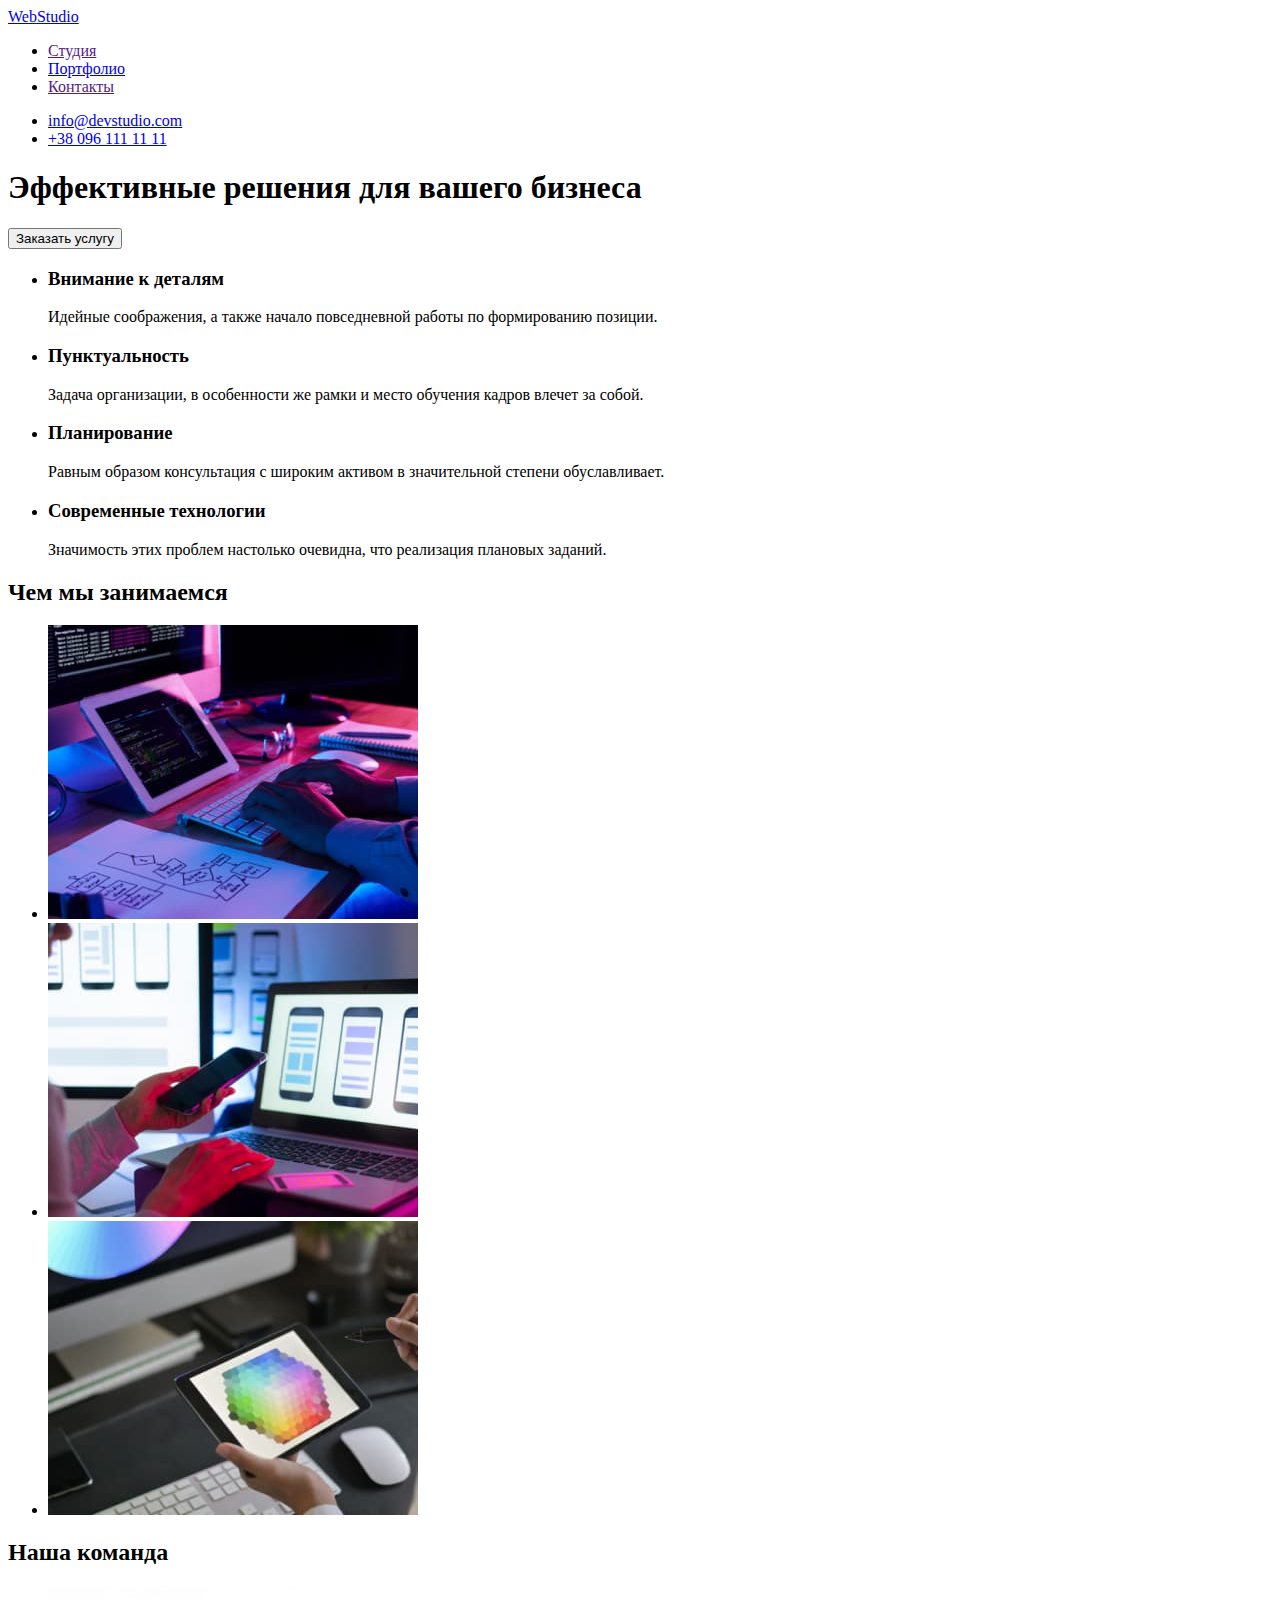
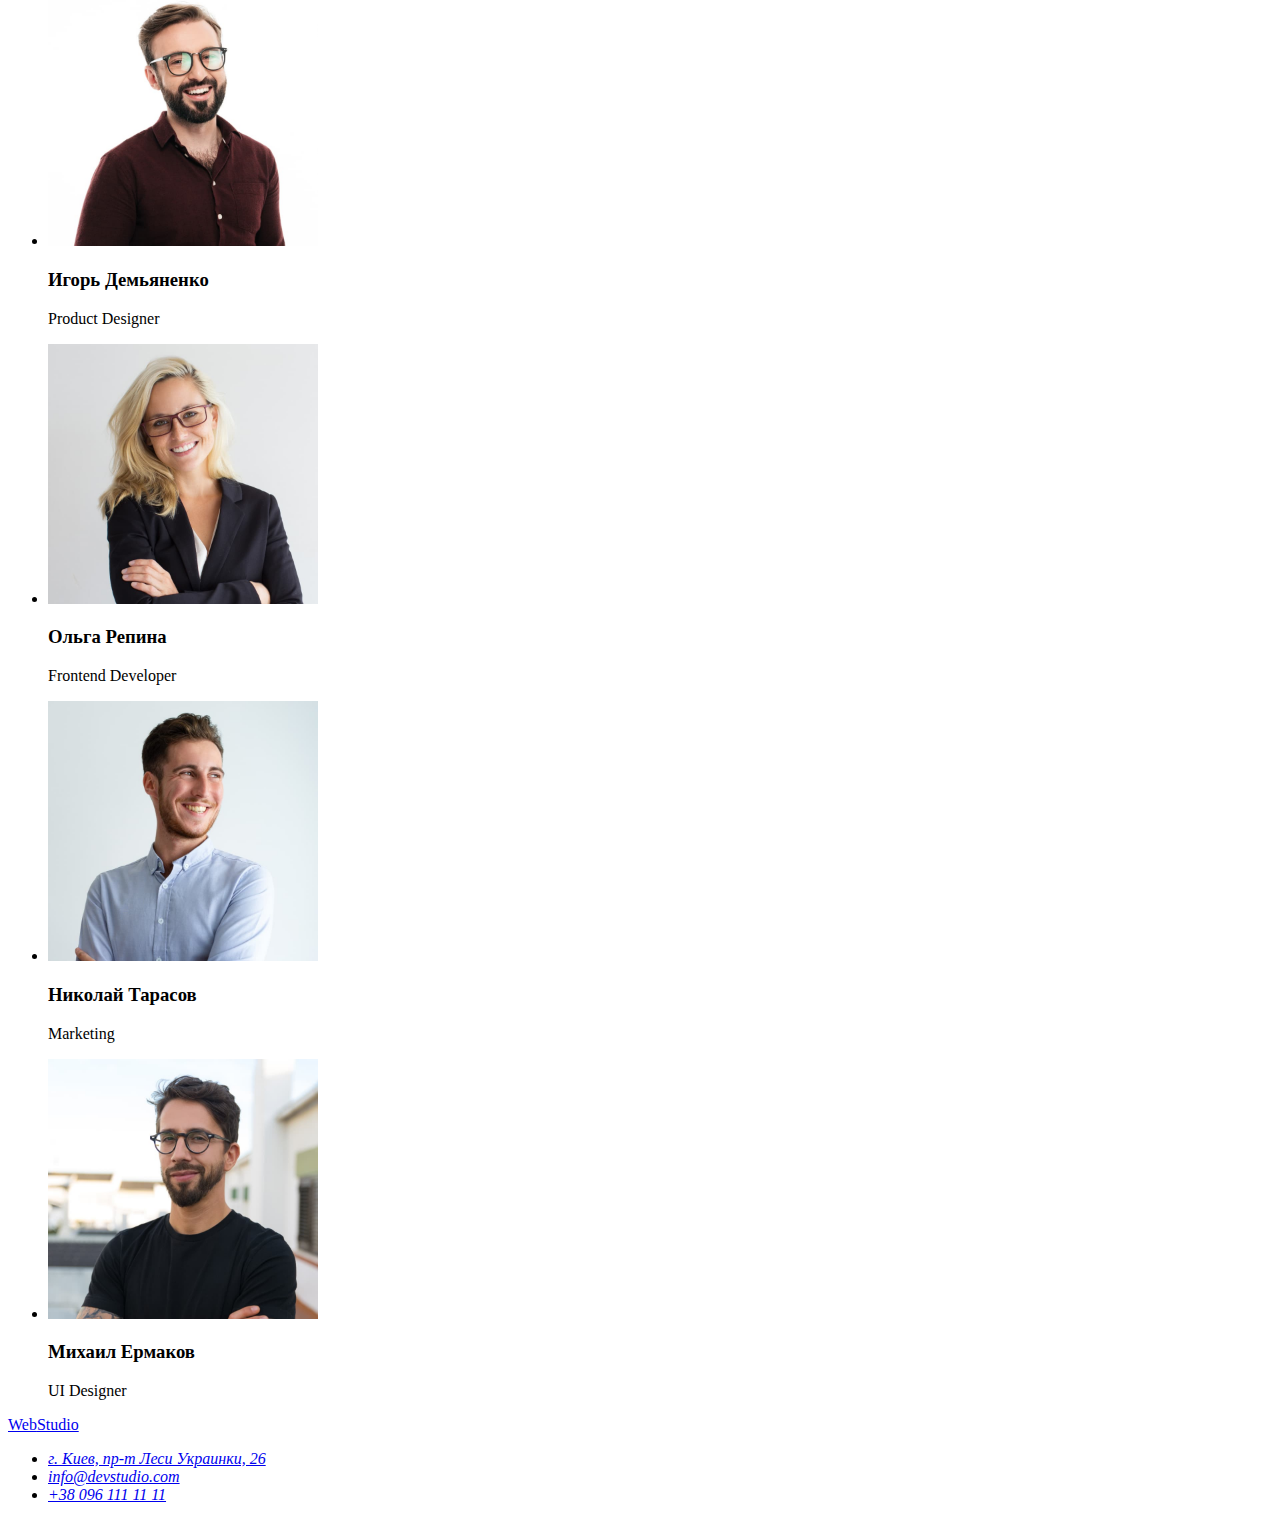
==== index.html @ 1d74f73f "Додає розмітку головної сторінки" ====
<!DOCTYPE html>
<html lang="ru">

<head>
    <meta charset="UTF-8" />
    <meta name="viewport" content="width=device-width, initial-scale=1.0" />
    <title>Документ</title>
    <link rel="preconnect" href="https://fonts.googleapis.com">
    <link rel="preconnect" href="https://fonts.gstatic.com" crossorigin>
    <link href="https://fonts.googleapis.com/css2?family=Raleway:wght@700&family=Roboto:wght@400;500;700;900&display=swap"
        rel="stylesheet">
    <link rel="stylesheet" href="./css/styles.css" />
</head>

<body class="page">
    <!-- Шапка сайту -->
    <header>
        <nav>
            <a href="/" class="logo">
                Web<span class="headcomp">Studio</span>
            </a>

            <ul class="site-nav list">
                <li><a href="" class="site-nav-link link">Студия</a></li>
                <li><a href="./portfolio.html" class="site-nav-link link">Портфолио</a></li>
                <li><a href="" class="site-nav-link link">Контакты</a></li>
            </ul>
        </nav>

        <ul class="address list">
            <li><a href="mailto:info@devstudio.com" class="head-address-link link">info@devstudio.com</a></li>
            <li><a href="tel:+380961111111" class="head-address-link link">+38 096 111 11 11</a></li>
        </ul>
    </header>

    <main>
        <!-- Шапка герой -->
        <section class="hero">
            <h1 class="herr-title">Эффективные решения для вашего бизнеса</h1>
            <button type="button" class="order-button">Заказать услугу</button>
        </section>

        <!-- Особенности -->
        <section>
            <!-- Скрытый заголовок -->
            <h2 class="hang-title" hidden="hidden">Особенности</h2>

            <ul class="list">
                <li>
                    <h3 class="hang-title-last">Внимание к деталям</h3>
                    <p class="hang-text">
                        Идейные соображения, а также начало повседневной работы по формированию позиции.
                    </p>
                </li>
                <li>
                    <h3 class="hang-title-last">Пунктуальность</h3>
                    <p class="hang-text">
                        Задача организации, в особенности же рамки и место обучения кадров влечет за собой.
                    </p>
                </li>
                <li>
                    <h3 class="hang-title-laste">Планирование</h3>
                    <p class="hang-text">
                        Равным образом консультация с широким активом в значительной степени обуславливает.
                    </p>
                </li>
                <li>
                    <h3 class="hang-title-last">Современные технологии</h3>
                    <p class="hang-text">
                        Значимость этих проблем настолько очевидна, что реализация плановых заданий.
                    </p>
                </li>
            </ul>
        </section>

        <!-- Чем мы занимаесмя -->
        <section>
            <h2 class="working-title">Чем мы занимаемся</h2>

            <ul class="list">
                <li>
                    <img src="./images/programing.jpg" alt="Програмирование" width="370" height="294" />
                </li>
                <li>
                    <img src="./images/mobileapps.jpg" alt="мобильные приложения" width="370" height="294" />
                </li>
                <li>
                    <img src="./images/design.jpg" alt="веб дизайн" width="370" height="294" />
                </li>
            </ul>
        </section>
        <!-- Наша команда -->
        <section class="ourteam">
            <h2 class="team-title">Наша команда</h2>

            <ul class="list">
                <li>
                    <img src="./images/igor.jpg" alt="Игорь Демьяненко" width="270" height="260" />
                    <h3 class="team-title-last">Игорь Демьяненко</h3>
                    <p class="team-text">
                        Product Designer
                    </p>
                </li>

                <li>
                    <img src="./images/olga.jpg" alt="Ольга Репина" width="270" height="260" />
                    <h3 class="team-title-last">Ольга Репина</h3>
                    <p class="team-text">
                        Frontend Developer
                    </p>
                </li>

                <li>
                    <img src="./images/nikolai.jpg" alt="Николай Тарасов" width="270" height="260" />
                    <h3 class="team-title-last">Николай Тарасов</h3>
                    <p class="team-text">
                        Marketing
                    </p>
                </li>

                <li>
                    <img src="./images/mihail.jpg" alt="Михаил Ермаков" width="270" height="260" />
                    <h3 class="team-title-last">Михаил Ермаков</h3>
                    <p class="team-text">
                        UI Designer
                    </p>
                </li>
            </ul>

        </section>

    </main>

    <!-- Футер -->
    <footer class="footbg">

        <a href="/" class="logo">
            Web<span class="footcomp">Studio</span>
        </a>

        <address class="address">

            <ul class="address list">
                <li><a href="https://goo.gl/maps/BAn5WSyCkFovvEpm6" target="_blank" rel="noopener noreferrer" class="navi-link link">г. Киев,
                        пр-т Леси Украинки, 26</a></li>
                <li><a href="mailto:info@devstudio.com" class="foot-address-link link">info@devstudio.com</a></li>
                <li><a href="tel:+380961111111" class="foot-address-link link">+38 096 111 11 11</a></li>
            </ul>

        </address>

    </footer>

</body>

</html>
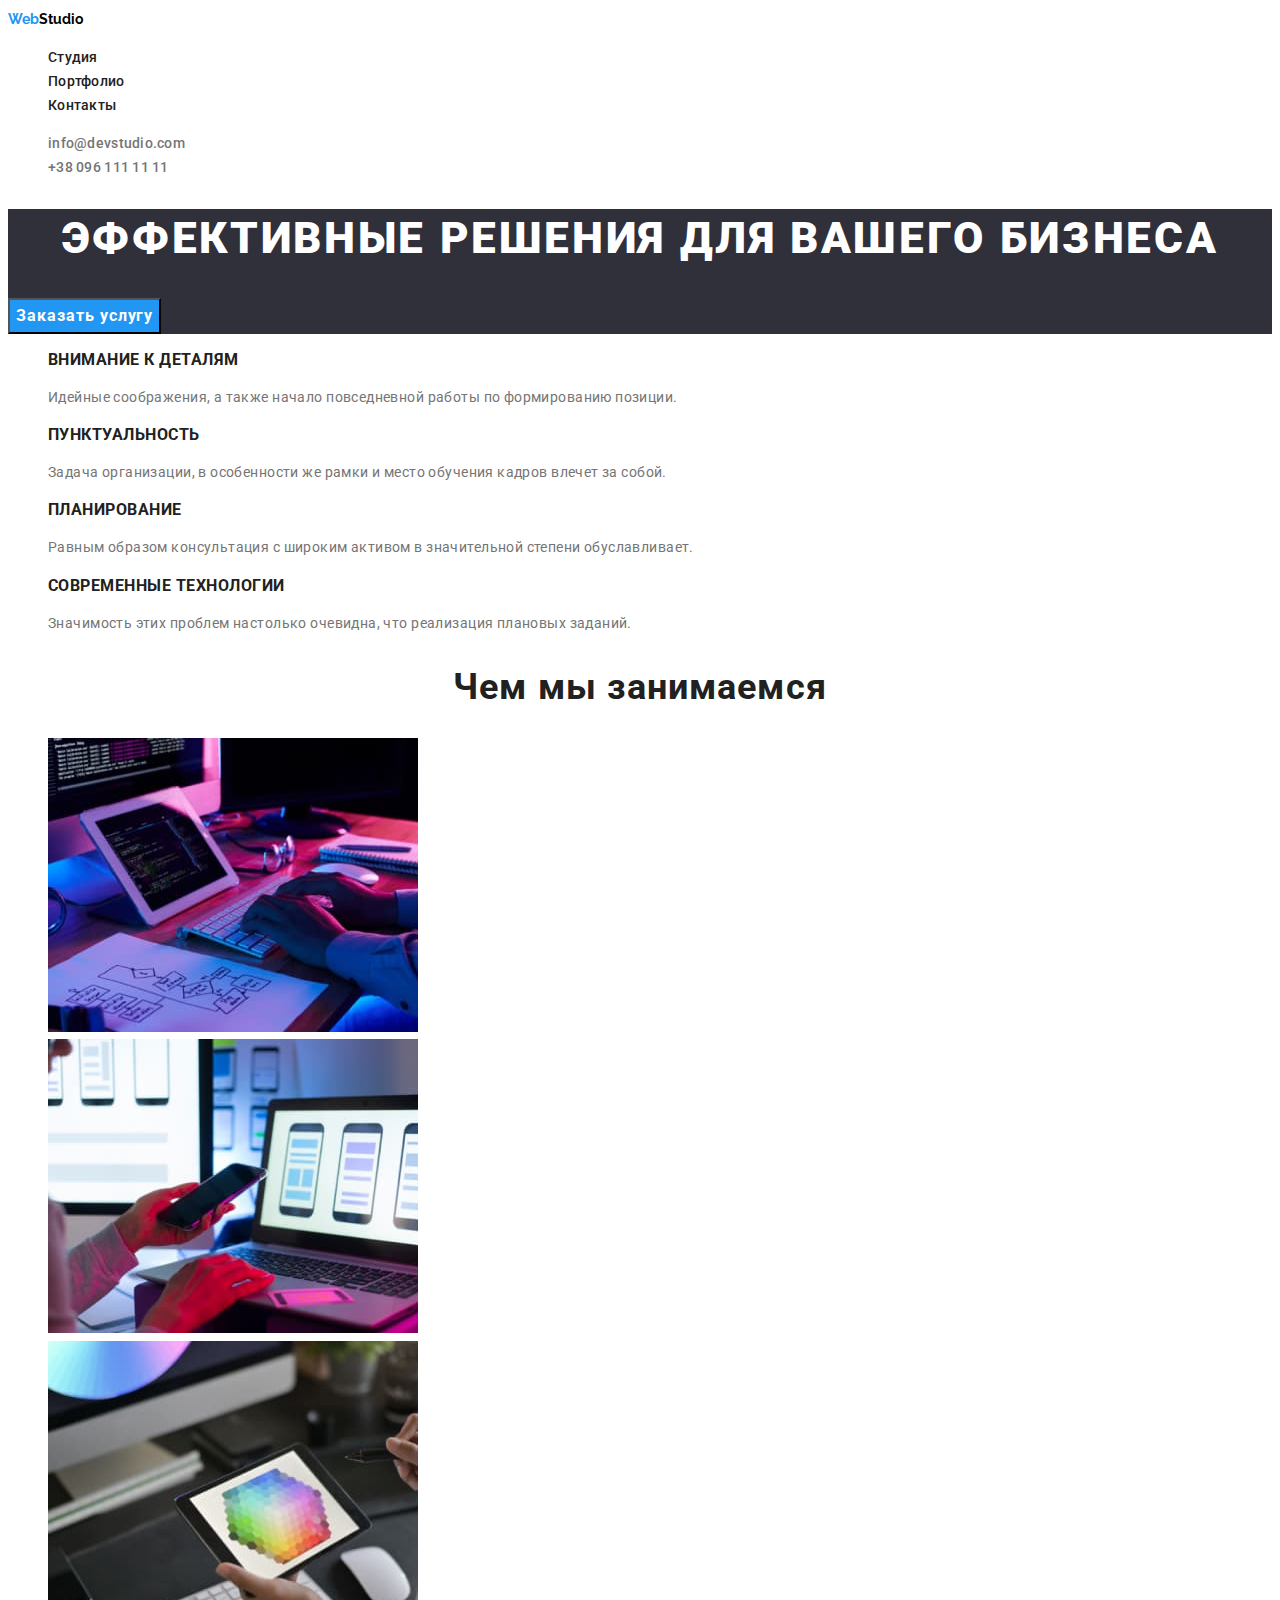
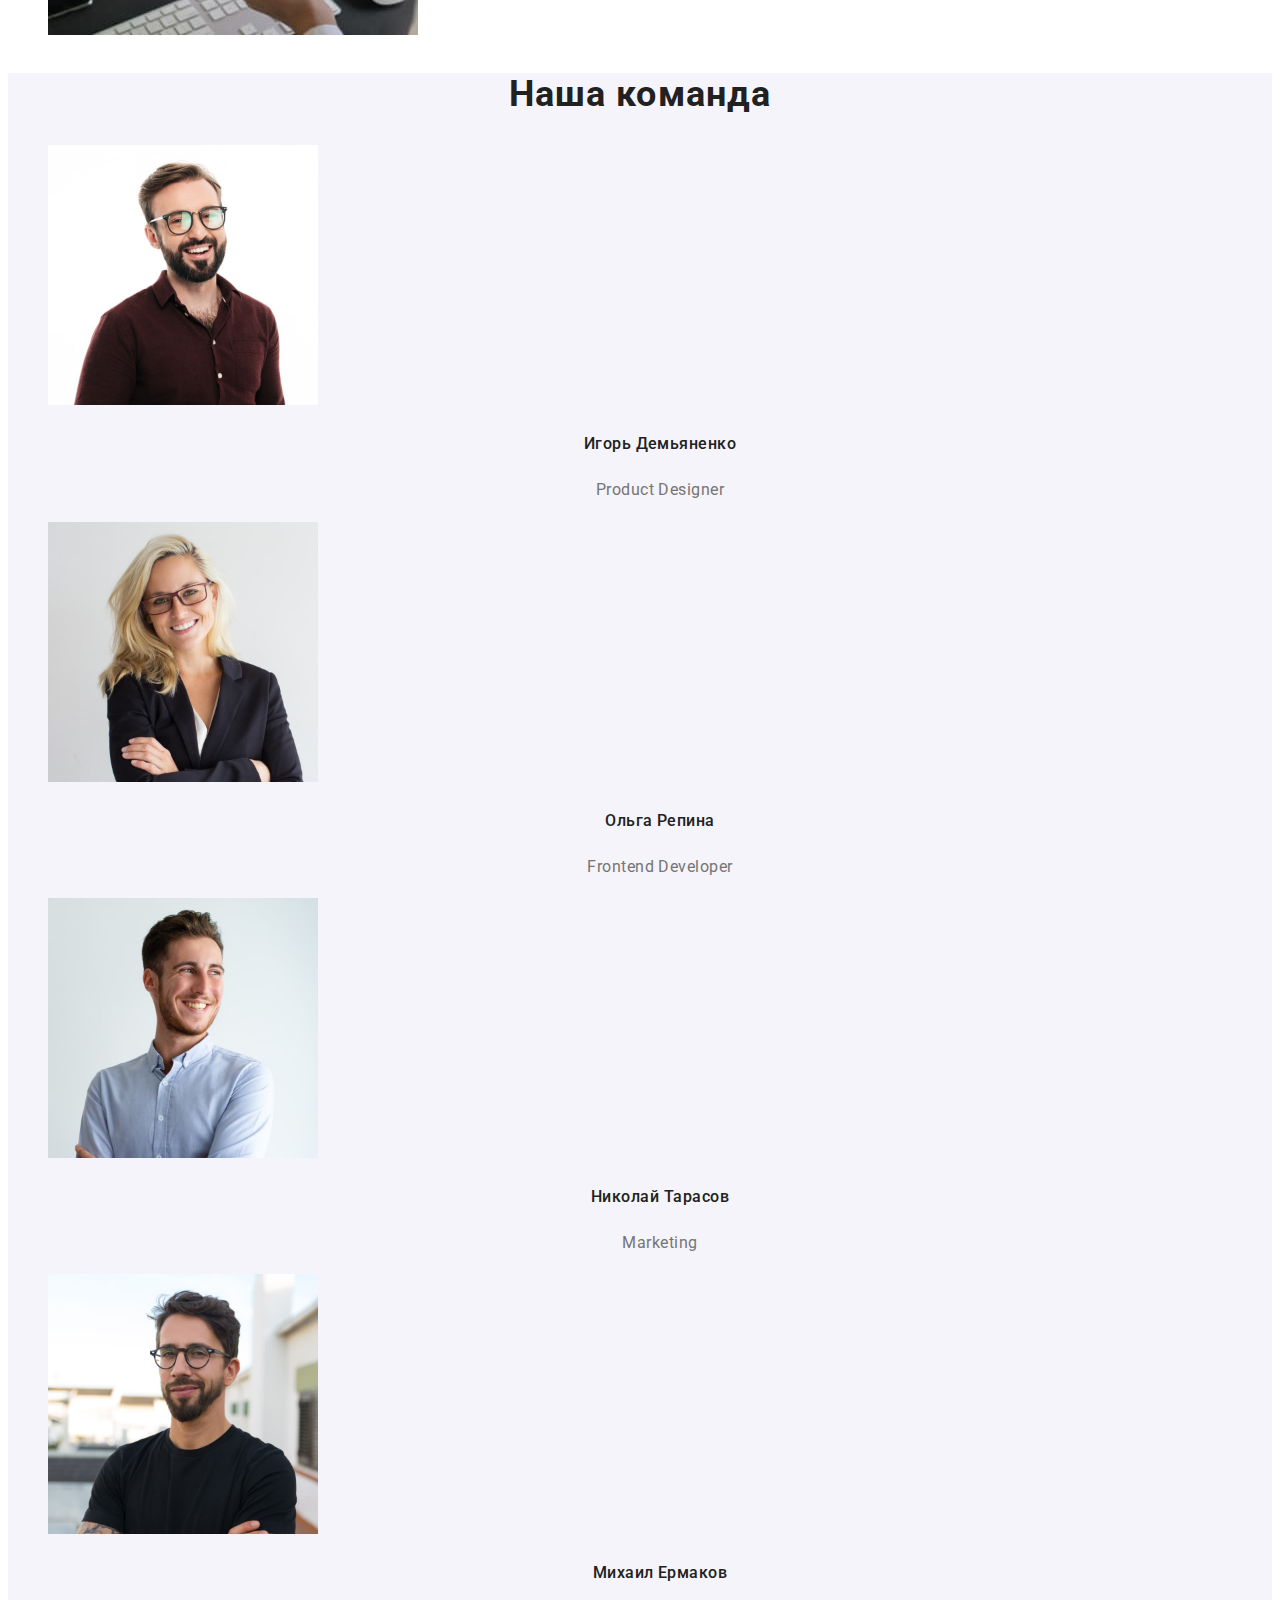
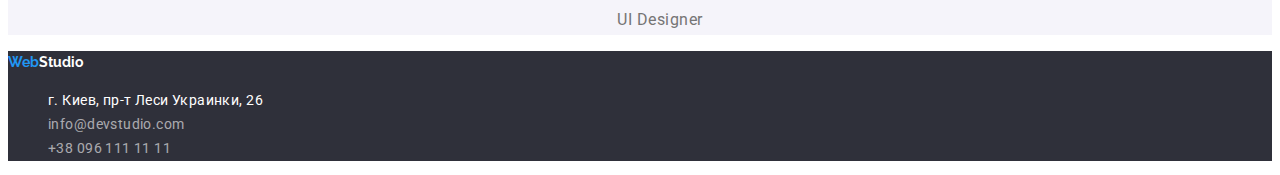
==== commit 4508b07b: "Виправляє помилки в назвах класів" ====
--- a/index.html
+++ b/index.html
@@ -59,7 +59,7 @@
                     </p>
                 </li>
                 <li>
-                    <h3 class="hang-title-laste">Планирование</h3>
+                    <h3 class="hang-title-last">Планирование</h3>
                     <p class="hang-text">
                         Равным образом консультация с широким активом в значительной степени обуславливает.
                     </p>
--- a/css/styles.css
+++ b/css/styles.css
@@ -0,0 +1,245 @@
+/* Цвет основного текста  #757575
+   Вторичный цвет #212121
+   Цвет лого #2196F3
+   Цвет заголовка h1 #FFFFFF
+   Цвет остальных заголовков #212121
+   Цвет акцент #2196F3 
+   Цвет адресса в футере rgba(255, 255, 255, 0.6)
+   Цвет фона основа #FFFFFF
+   Цвет темного фона #2F303A
+   Цвет серого фона #F5F4FA
+   Цвет фона Hero #2F303A
+   Цвет фона Footer #2F303A
+   Цвет фона Наша команда #F5F4FA
+ */
+
+:root {
+  --main-background-color: #ffffff;
+  --body-text-color: #757575;
+  --secondary-text-color: #212121;
+  --hover-color: #2196f3;
+  --focus-color: #2196f3;
+}
+
+body {
+  background-color: var(--main-background-color);
+  color: var(--body-text-color);
+  font-family: Roboto, sans-serif;
+  font-size: 14px;
+  line-height: 1.71;
+}
+
+.link:hover {
+  color: var(--hover-color);
+}
+
+.link:focus {
+  color: var(--focus-color);
+}
+
+.order-button {
+  font-family: Roboto, sans-serif;
+  font-weight: bold;
+  font-size: 16px;
+  line-height: 1.87;
+  display: flex;
+  align-items: center;
+  text-align: center;
+  letter-spacing: 0.06em;
+
+  color: #ffffff;
+  background-color: #2196f3;
+  cursor: pointer;
+}
+
+.list {
+  list-style: none;
+}
+
+/* Logo */
+
+.logo {
+  color: #2196f3;
+  font-family: Raleway;
+  font-style: normal;
+  font-weight: bold;
+  text-decoration: none;
+}
+
+.headcomp {
+  color: #000;
+}
+
+.address {
+  font-style: normal;
+}
+
+.site-nav-link {
+  font-weight: 500;
+  font-size: 14px;
+  line-height: 16px;
+  letter-spacing: 0.02em;
+
+  color: var(--secondary-text-color);
+  text-decoration: none;
+}
+
+/* Head */
+.head-address-link {
+  font-weight: 500;
+  font-size: 14px;
+  line-height: 16px;
+  letter-spacing: 0.02em;
+
+  color: var(--body-text-color);
+  text-decoration: none;
+}
+
+/* Hero */
+
+.hero {
+  background-color: #2f303a;
+}
+
+.herr-title {
+  font-weight: 900;
+  font-size: 44px;
+  line-height: 1.36;
+  text-align: center;
+  letter-spacing: 0.06em;
+  text-transform: uppercase;
+
+  color: #ffffff;
+}
+
+/* Title */
+
+.hang-title,
+.working-title,
+.team-title {
+  font-weight: bold;
+  font-size: 36px;
+  line-height: 1.17;
+  text-align: center;
+  letter-spacing: 0.03em;
+
+  color: var(--secondary-text-color);
+}
+
+/* Hang */
+
+.hang-title-last {
+  font-weight: bold;
+  line-height: 1.14;
+  letter-spacing: 0.03em;
+  text-transform: uppercase;
+
+  color: var(--secondary-text-color);
+}
+
+.hang-text {
+  letter-spacing: 0.03em;
+}
+
+/* team */
+
+.ourteam {
+  background-color: #f5f4fa;
+}
+
+.team-title-last {
+  font-weight: 500;
+  font-size: 16px;
+  line-height: 1.89;
+  text-align: center;
+  letter-spacing: 0.03em;
+
+  color: var(--secondary-text-color);
+}
+
+.team-text {
+  font-size: 16px;
+  line-height: 1.89;
+  text-align: center;
+  letter-spacing: 0.03em;
+}
+
+/* Footer */
+.footcomp {
+  color: #fff;
+}
+
+.footbg {
+  background-color: #2f303a;
+}
+
+.foot-address-link {
+  font-size: 14px;
+  line-height: 1.71;
+  letter-spacing: 0.03em;
+
+  color: rgba(255, 255, 255, 0.6);
+  text-decoration: none;
+}
+
+.navi-link {
+  font-size: 14px;
+  line-height: 1.71;
+  letter-spacing: 0.03em;
+  color: #fff;
+  text-decoration: none;
+}
+/* PORTFOLIO*/
+
+/* Filter */
+.filter-link {
+  font-weight: 500;
+  font-size: 16px;
+  line-height: 1.62;
+  text-align: center;
+  letter-spacing: 0.03em;
+}
+
+.filter-button {
+  font-family: Roboto;
+  font-style: normal;
+  font-weight: 500;
+  font-size: 16px;
+  line-height: 1.62;
+  text-align: center;
+  letter-spacing: 0.03em;
+
+  color: var(--secondary-text-color);
+  background-color: #f5f4fa;
+  cursor: pointer;
+}
+
+.filter-button:hover {
+  color: #fff;
+  background-color: var(--hover-color);
+}
+
+.filter-button:focus {
+  color: #fff;
+  background-color: var(--focus-color);
+}
+
+/* Portfolio */
+.portfolio {
+  font-family: Roboto, sans-serif;
+  text-decoration: none;
+  color: inherit;
+}
+.portfolio-item {
+  font-size: 16px;
+  line-height: 1.87;
+  letter-spacing: 0.03em;
+}
+
+.portfolio-header {
+  font-weight: bold;
+  font-size: 18px;
+  line-height: 2;
+  letter-spacing: 0.06em;
+  color: var(--secondary-text-color);
+}
